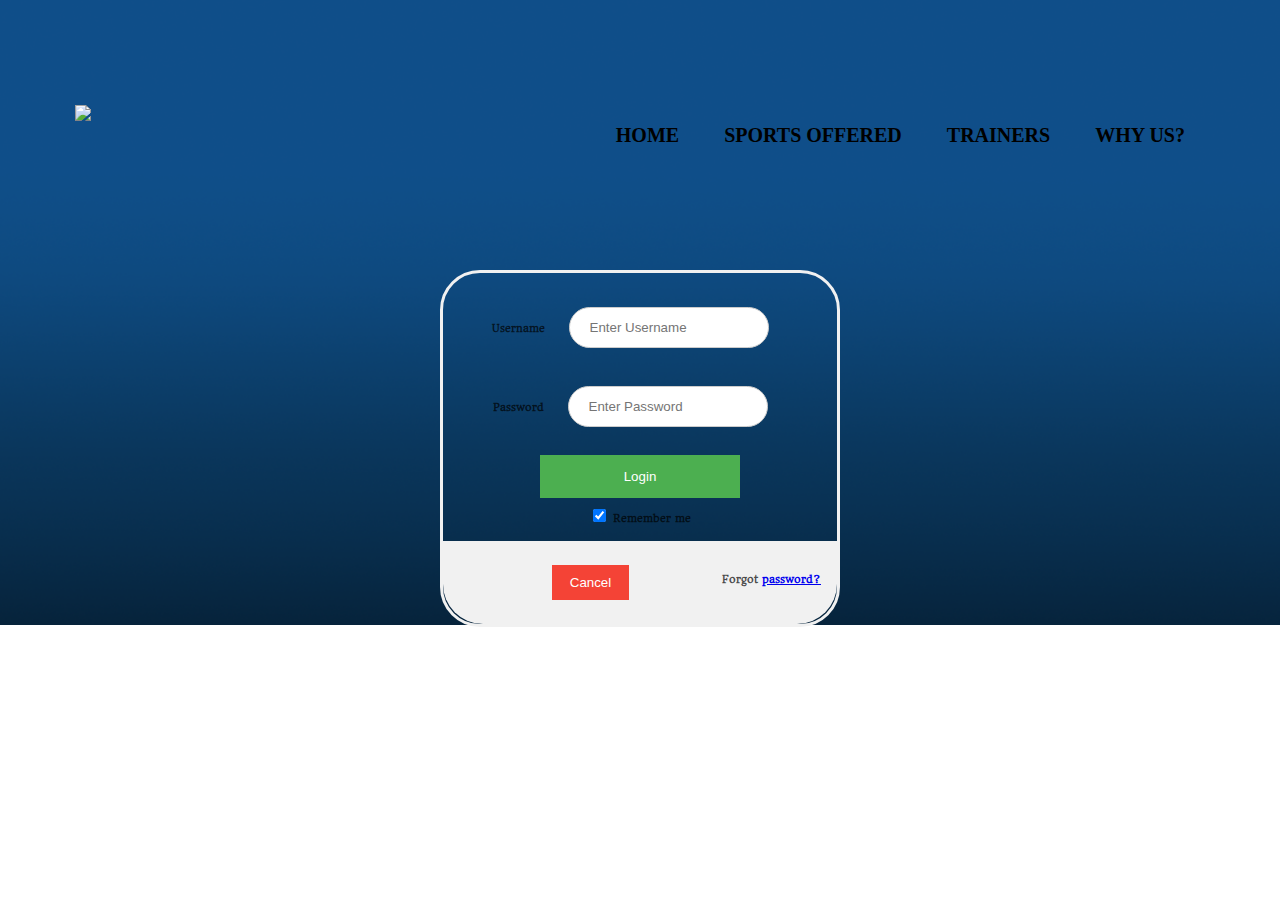
==== login.html @ 90c1e572 "Add files via upload" ====
<!DOCTYPE html>
<html>
<head>
	<title>Login</title>
	<link rel="stylesheet" type="text/css" href="./style_l.css">
	<link rel="stylesheet" href="https://fonts.googleapis.com/css?family=Pacifico">
	<link rel="stylesheet" href="https://fonts.googleapis.com/css?family=Tangerine">
	<link rel="stylesheet" href="https://fonts.googleapis.com/css?family=Headland+One">
</head>
<body>
	<div id="bg">
		<img src="./images/home_back1.jpg">
		<div id="linkscontainer">
			<a href="./index.html" class="linked">HOME</a>
			<a href="./#" class="linked">SPORTS OFFERED</a>
			<a href="./#" class="linked">TRAINERS</a>
			<a href="./#" class="linked">WHY US?</a>
			<br>
		</div>
		<div id="login">
				<form action="admin_login.php" method="post">
  
  <div class="container">
    <label for="uname"><b>Username</b></label>
    <input type="text" placeholder="Enter Username" name="uname" required>
    <br>
    <label for="psw"><b>Password</b></label>
    <input type="password" placeholder="Enter Password" name="psw" required> <br>

    <button type="submit">Login</button>
    <br>
    <label>
      <input type="checkbox" checked="checked" name="remember"> Remember me
    </label>
  </div>

  <div class="container" style="background-color:#f1f1f1">
    <button type="button" class="cancelbtn">Cancel</button>
    <span class="psw">Forgot <a href="#">password?</a></span>
  </div>
</form>
		</div>
	</div>
</body>
</html>
---- style_l.css ----
*
{
	box-sizing: border-box;
}
body
{
	margin: 0;
	text-align: center;
}
div#bg
{

	width: 100%;
	background-image: url(./Images/bg_gen_dark.png);
	background-size: 100%;
	bottom: 0;
	background-size: cover;
	height: 625px;
	overflow: hidden;
	background-repeat: no-repeat;
	background-attachment: fixed;
	
}
div#bg>img
{
	position: absolute;
	transform: translateY(-50%);
	padding-top: 20px;
	height: 100px;
	float: left;
	top: 15%;
	left: 75px;
}
#linkscontainer
{
	position:absolute;
	top: 15%;
	right: 75px;
	transform: translateY(-50%);
	font-size: 20px;
	font-weight: bold;
	
}
a.linked
{
	color: black;
	padding: 0 20px;
	text-decoration: none; 
}
a.linked:hover
{
	color: lightblue;
}
#login 
{
	position: absolute;
	top: 30%;
	right: 50%;
	font-family: "Headland One", serif;
	font-weight: bold;
	transform: translateX(50%);
	color: rgba(0,0,0,0.7);
	font-size: 10px;
	padding-bottom: 50px;
}
form 
{
  border: 3px solid #f1f1f1;
  border-radius: 40px;
  width: 400px;
  display: inline-block;
}

input[type=text], input[type=password] {
  width: 200px;
  padding: 12px 20px;
  margin: 18px 20px 20px 20px;
  display: inline-block;
  border: 1px solid #ccc;
  box-sizing: border-box;
  border-radius: 40px;
}

button {
  background-color: #4CAF50;
  color: white;
  padding: 14px 20px;
  margin: 8px 0;
  border: none;
  cursor: pointer;
  width: 200px;
}

button:hover {
  opacity: 0.8;
}

.cancelbtn {
  width: auto;
  padding: 10px 18px;
  background-color: #f44336;
}

.container {
  padding: 16px;
  border-radius: 0 0 40px 40px;
}

span.psw {
  float: right;
  padding-top: 16px;
}
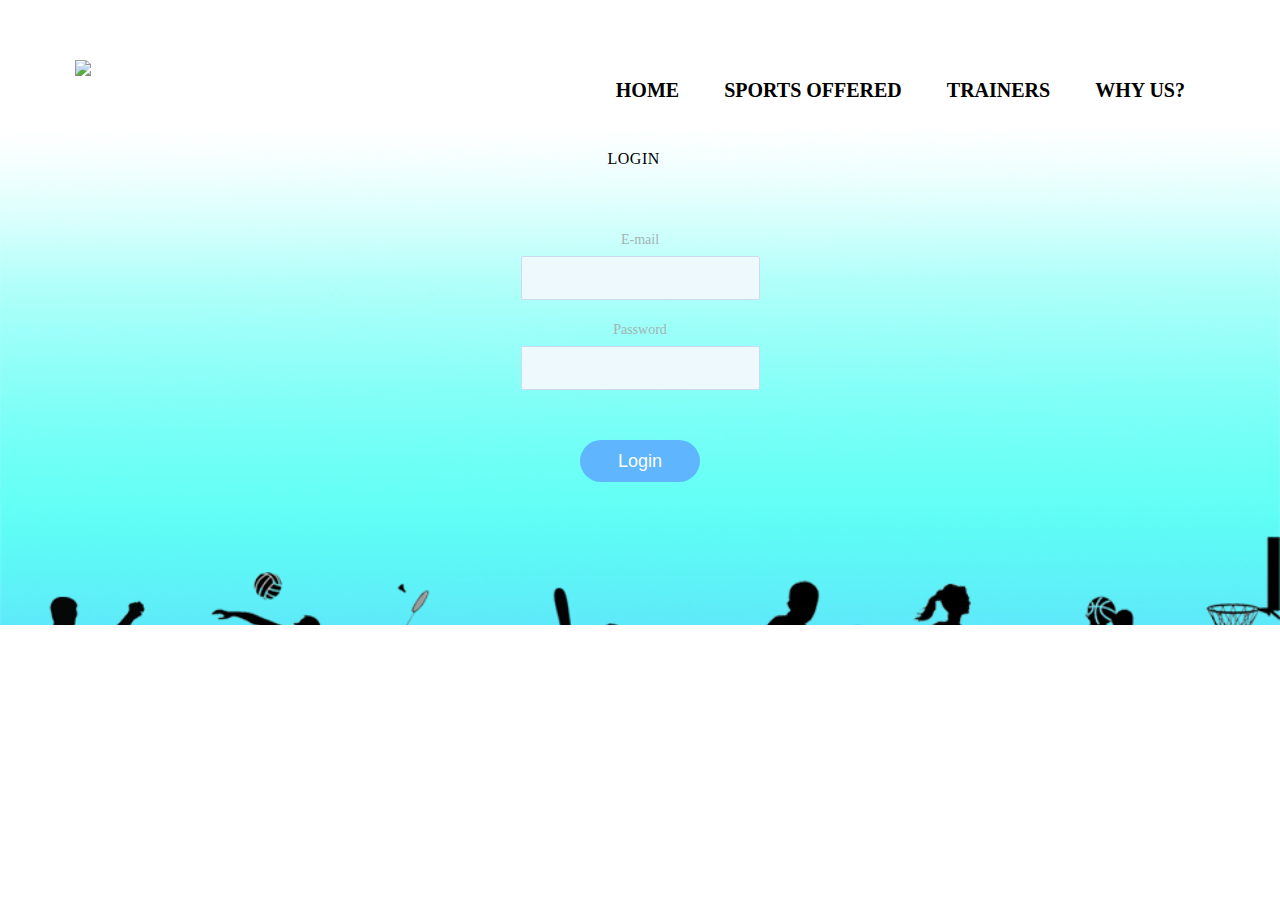
==== commit 4d5d1028: "Add files via upload" ====
--- a/login.html
+++ b/login.html
@@ -9,37 +9,39 @@
 </head>
 <body>
 	<div id="bg">
-		<img src="./images/home_back1.jpg">
+		<img src="./images/logo.png">
 		<div id="linkscontainer">
 			<a href="./index.html" class="linked">HOME</a>
-			<a href="./#" class="linked">SPORTS OFFERED</a>
-			<a href="./#" class="linked">TRAINERS</a>
-			<a href="./#" class="linked">WHY US?</a>
+			<a href="./SportOffered.html" class="linked">SPORTS OFFERED</a>
+			<a href="#" class="linked">TRAINERS</a>
+			<a href="#" class="linked">WHY US?</a>
 			<br>
 		</div>
-		<div id="login">
-				<form action="admin_login.php" method="post">
+	<section class="forms-section">
   
-  <div class="container">
-    <label for="uname"><b>Username</b></label>
-    <input type="text" placeholder="Enter Username" name="uname" required>
-    <br>
-    <label for="psw"><b>Password</b></label>
-    <input type="password" placeholder="Enter Password" name="psw" required> <br>
-
-    <button type="submit">Login</button>
-    <br>
-    <label>
-      <input type="checkbox" checked="checked" name="remember"> Remember me
-    </label>
+  <div class="forms">
+    <div class="form-wrapper is-active">
+      <button type="button" class="switcher switcher-login">
+        Login
+        <span class="underline"></span>
+      </button>
+      <form action="http://localhost/login.php" class="form form-login">
+        <fieldset>
+          <legend>Please, enter your email and password for login.</legend>
+          <div class="input-block">
+            <label for="login-email">E-mail</label>
+            <input id="login-email" type="email" required>
+          </div>
+          <div class="input-block">
+            <label for="login-password">Password</label>
+            <input id="login-password" type="password" required>
+          </div>
+        </fieldset>
+        <button type="submit" class="btn-login">Login</button>
+      </form>
+    </div>
   </div>
-
-  <div class="container" style="background-color:#f1f1f1">
-    <button type="button" class="cancelbtn">Cancel</button>
-    <span class="psw">Forgot <a href="#">password?</a></span>
-  </div>
-</form>
-		</div>
+</section>
 	</div>
 </body>
 </html>--- a/style_l.css
+++ b/style_l.css
@@ -11,10 +11,10 @@
 {
 
 	width: 100%;
-	background-image: url(./Images/bg_gen_dark.png);
+	background-image: url(./Images/bg_1.png);
+	bottom: 0;
+	top: 0;
 	background-size: 100%;
-	bottom: 0;
-	background-size: cover;
 	height: 625px;
 	overflow: hidden;
 	background-repeat: no-repeat;
@@ -28,13 +28,13 @@
 	padding-top: 20px;
 	height: 100px;
 	float: left;
-	top: 15%;
+	top: 10%;
 	left: 75px;
 }
 #linkscontainer
 {
 	position:absolute;
-	top: 15%;
+	top: 10%;
 	right: 75px;
 	transform: translateY(-50%);
 	font-size: 20px;
@@ -51,63 +51,155 @@
 {
 	color: lightblue;
 }
-#login 
-{
+
+
+.forms-section {
+	display: flex;
+	flex-direction: column;
+	justify-content: center;
+	align-items: center;
+}
+
+.forms {
+	display: flex;
+	align-items: flex-start;
+	margin-top: 150px;
+}
+
+.switcher {
 	position: absolute;
-	top: 30%;
-	right: 50%;
-	font-family: "Headland One", serif;
-	font-weight: bold;
-	transform: translateX(50%);
-	color: rgba(0,0,0,0.7);
-	font-size: 10px;
-	padding-bottom: 50px;
-}
-form 
-{
-  border: 3px solid #f1f1f1;
-  border-radius: 40px;
-  width: 400px;
-  display: inline-block;
-}
-
-input[type=text], input[type=password] {
-  width: 200px;
-  padding: 12px 20px;
-  margin: 18px 20px 20px 20px;
-  display: inline-block;
-  border: 1px solid #ccc;
-  box-sizing: border-box;
-  border-radius: 40px;
-}
-
-button {
-  background-color: #4CAF50;
-  color: white;
-  padding: 14px 20px;
-  margin: 8px 0;
-  border: none;
-  cursor: pointer;
-  width: 200px;
-}
-
-button:hover {
-  opacity: 0.8;
-}
-
-.cancelbtn {
-  width: auto;
-  padding: 10px 18px;
-  background-color: #f44336;
-}
-
-.container {
-  padding: 16px;
-  border-radius: 0 0 40px 40px;
-}
-
-span.psw {
-  float: right;
-  padding-top: 16px;
-}
-
+	cursor: pointer;
+	display: block;
+	margin-right: auto;
+	margin-left: auto;
+	padding: 0;
+	text-transform: uppercase;
+	font-family: inherit;
+	font-size: 16px;
+	letter-spacing: .5px;
+	color: black;
+	background-color: transparent;
+	border: none;
+	outline: none;
+	transform: translateX(0);
+	transition: all .3s ease-in;
+}
+
+.form-wrapper.is-active .switcher-login {
+	color: black;
+	transform: translateX(112px);
+}
+
+
+.form {
+	overflow: hidden;
+	min-width: 260px;
+	margin-top: 50px;
+	padding: 30px 25px;
+    border-radius: 5px;
+	transform-origin: top;
+}
+
+.form fieldset {
+	position: relative;
+	opacity: 0;
+	margin: 0;
+	padding: 0;
+	border: 0;
+	transition: all .3s ease-in;
+}
+
+
+.form-wrapper.is-active fieldset {
+	opacity: 1;
+	transform: translateX(0);
+	transition: opacity .4s ease-in, transform .35s ease-in;
+}
+
+.form legend {
+	position: absolute;
+	overflow: hidden;
+	width: 1px;
+	height: 1px;
+	clip: rect(0 0 0 0);
+}
+
+.input-block {
+	margin-bottom: 20px;
+}
+
+.input-block label {
+	font-size: 14px;
+    color: #a1b4b4;
+}
+
+.input-block input {
+	display: block;
+	width: 100%;
+	margin-top: 8px;
+	padding-right: 15px;
+	padding-left: 15px;
+	font-size: 16px;
+	line-height: 40px;
+	color: #3b4465;
+  	background: #eef9fe;
+  	border: 1px solid #cddbef;
+  	border-radius: 2px;
+}
+
+.form [type='submit'] {
+	opacity: 0;
+	display: block;
+	min-width: 120px;
+	margin: 30px auto 10px;
+	font-size: 18px;
+	line-height: 40px;
+	border-radius: 25px;
+	border: none;
+	transition: all .3s ease-out;
+}
+.form-wrapper.is-active .form-login {
+	animation: showLogin .3s ease-in forwards;
+}
+@keyframes showLogin {
+	0% {
+		background: #d7e7f1;
+		
+	}
+	50% {
+		transform: translate(0, 0);
+	}
+	100% {
+		background-color: #fff;
+	}
+}
+
+.form-wrapper.is-active .form [type='submit'] {
+	opacity: 1;
+	transform: translateX(0);
+	transition: all .4s ease-in;
+}
+
+.btn-login {
+	color: #fbfdff;
+	background: #5fb6ff;
+	transform: translateX(-30%);
+}
+
+::-webkit-scrollbar {
+  width: 10px;
+}
+
+::-webkit-scrollbar-track {
+  background: none; 
+}
+ 
+::-webkit-scrollbar-thumb {
+  background: #888; 
+  border-radius: 5px;
+}
+
+::-webkit-scrollbar-thumb:hover {
+  background: darkgray; 
+  border-radius: 5px;
+}